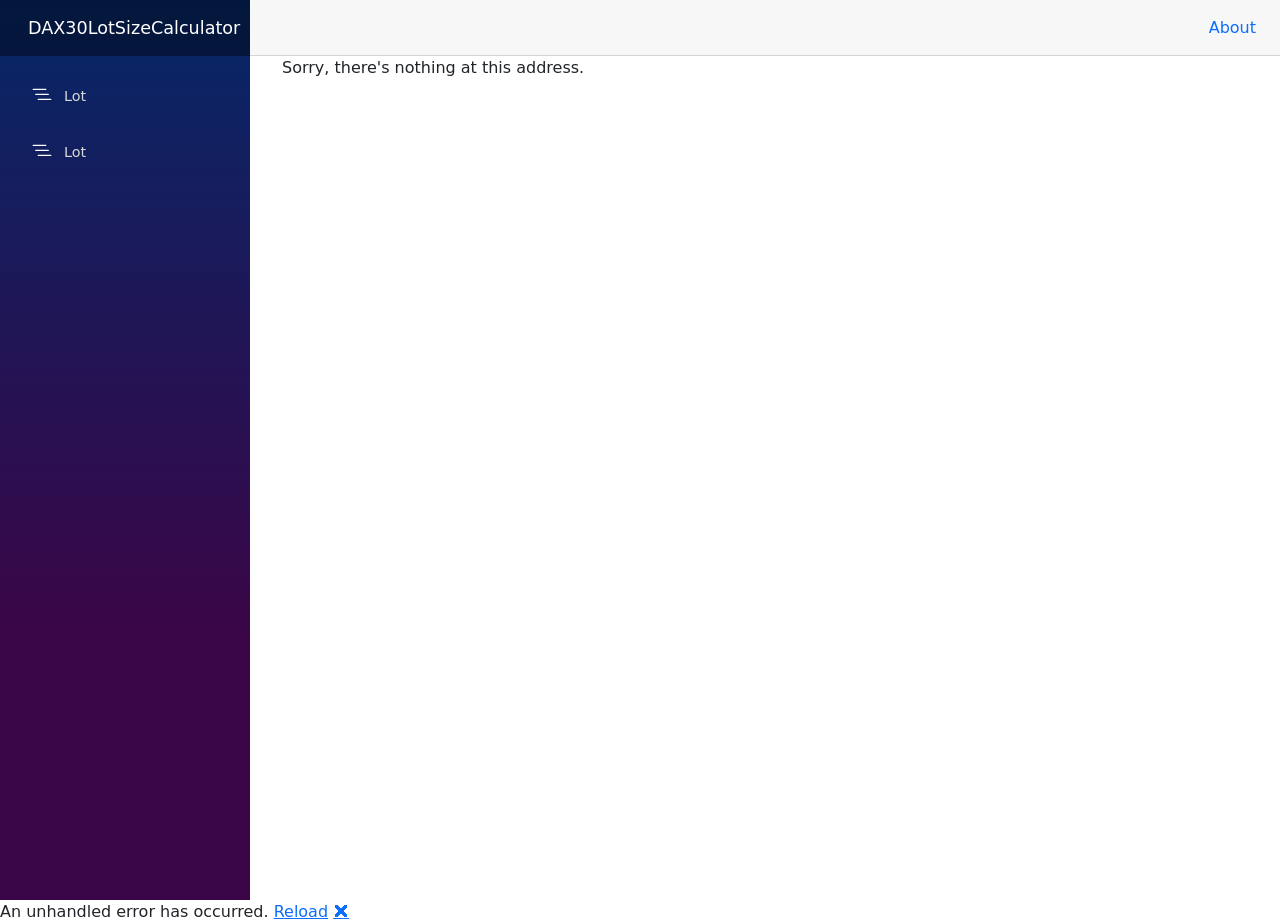
==== index.html @ 3cb6d624 "Fresh publish for GitHub Pages (non-AOT)" ====
<!DOCTYPE html>
<html lang="en">

<head>
    <meta charset="utf-8" />
    <meta name="viewport" content="width=device-width, initial-scale=1.0" />
    <title>DAX30LotSizeCalculator</title>
    <base href="/" />
    <link rel="stylesheet" href="css/bootstrap/bootstrap.min.css" />
    <link rel="stylesheet" href="css/app.css" />
    <link rel="icon" type="image/png" href="favicon.png" />
    <link href="DAX30LotSizeCalculator.styles.css" rel="stylesheet" />
</head>

<body>
    <div id="app">
        <svg class="loading-progress">
            <circle r="40%" cx="50%" cy="50%" />
            <circle r="40%" cx="50%" cy="50%" />
        </svg>
        <div class="loading-progress-text"></div>
    </div>

    <div id="blazor-error-ui">
        An unhandled error has occurred.
        <a href="" class="reload">Reload</a>
        <a class="dismiss">🗙</a>
    </div>
    <script src="_framework/blazor.webassembly.js"></script>
    <script src="js/news.js"></script>
</body>

</html>
---- DAX30LotSizeCalculator.styles.css ----
/* /Layout/MainLayout.razor.rz.scp.css */
.page[b-iaeozz6rfu] {
    position: relative;
    display: flex;
    flex-direction: column;
}

main[b-iaeozz6rfu] {
    flex: 1;
}

.sidebar[b-iaeozz6rfu] {
    background-image: linear-gradient(180deg, rgb(5, 39, 103) 0%, #3a0647 70%);
}

.top-row[b-iaeozz6rfu] {
    background-color: #f7f7f7;
    border-bottom: 1px solid #d6d5d5;
    justify-content: flex-end;
    height: 3.5rem;
    display: flex;
    align-items: center;
}

    .top-row[b-iaeozz6rfu]  a, .top-row[b-iaeozz6rfu]  .btn-link {
        white-space: nowrap;
        margin-left: 1.5rem;
        text-decoration: none;
    }

    .top-row[b-iaeozz6rfu]  a:hover, .top-row[b-iaeozz6rfu]  .btn-link:hover {
        text-decoration: underline;
    }

    .top-row[b-iaeozz6rfu]  a:first-child {
        overflow: hidden;
        text-overflow: ellipsis;
    }

@media (max-width: 640.98px) {
    .top-row[b-iaeozz6rfu] {
        justify-content: space-between;
    }

    .top-row[b-iaeozz6rfu]  a, .top-row[b-iaeozz6rfu]  .btn-link {
        margin-left: 0;
    }
}

@media (min-width: 641px) {
    .page[b-iaeozz6rfu] {
        flex-direction: row;
    }

    .sidebar[b-iaeozz6rfu] {
        width: 250px;
        height: 100vh;
        position: sticky;
        top: 0;
    }

    .top-row[b-iaeozz6rfu] {
        position: sticky;
        top: 0;
        z-index: 1;
    }

    .top-row.auth[b-iaeozz6rfu]  a:first-child {
        flex: 1;
        text-align: right;
        width: 0;
    }

    .top-row[b-iaeozz6rfu], article[b-iaeozz6rfu] {
        padding-left: 2rem !important;
        padding-right: 1.5rem !important;
    }
}
/* /Layout/NavMenu.razor.rz.scp.css */
.navbar-toggler[b-yo8gqzrdax] {
    background-color: rgba(255, 255, 255, 0.1);
}

.top-row[b-yo8gqzrdax] {
    height: 3.5rem;
    background-color: rgba(0,0,0,0.4);
}

.navbar-brand[b-yo8gqzrdax] {
    font-size: 1.1rem;
}

.bi[b-yo8gqzrdax] {
    display: inline-block;
    position: relative;
    width: 1.25rem;
    height: 1.25rem;
    margin-right: 0.75rem;
    top: -1px;
    background-size: cover;
}

.bi-house-door-fill-nav-menu[b-yo8gqzrdax] {
    background-image: url("data:image/svg+xml,%3Csvg xmlns='http://www.w3.org/2000/svg' width='16' height='16' fill='white' class='bi bi-house-door-fill' viewBox='0 0 16 16'%3E%3Cpath d='M6.5 14.5v-3.505c0-.245.25-.495.5-.495h2c.25 0 .5.25.5.5v3.5a.5.5 0 0 0 .5.5h4a.5.5 0 0 0 .5-.5v-7a.5.5 0 0 0-.146-.354L13 5.793V2.5a.5.5 0 0 0-.5-.5h-1a.5.5 0 0 0-.5.5v1.293L8.354 1.146a.5.5 0 0 0-.708 0l-6 6A.5.5 0 0 0 1.5 7.5v7a.5.5 0 0 0 .5.5h4a.5.5 0 0 0 .5-.5Z'/%3E%3C/svg%3E");
}

.bi-plus-square-fill-nav-menu[b-yo8gqzrdax] {
    background-image: url("data:image/svg+xml,%3Csvg xmlns='http://www.w3.org/2000/svg' width='16' height='16' fill='white' class='bi bi-plus-square-fill' viewBox='0 0 16 16'%3E%3Cpath d='M2 0a2 2 0 0 0-2 2v12a2 2 0 0 0 2 2h12a2 2 0 0 0 2-2V2a2 2 0 0 0-2-2H2zm6.5 4.5v3h3a.5.5 0 0 1 0 1h-3v3a.5.5 0 0 1-1 0v-3h-3a.5.5 0 0 1 0-1h3v-3a.5.5 0 0 1 1 0z'/%3E%3C/svg%3E");
}

.bi-list-nested-nav-menu[b-yo8gqzrdax] {
    background-image: url("data:image/svg+xml,%3Csvg xmlns='http://www.w3.org/2000/svg' width='16' height='16' fill='white' class='bi bi-list-nested' viewBox='0 0 16 16'%3E%3Cpath fill-rule='evenodd' d='M4.5 11.5A.5.5 0 0 1 5 11h10a.5.5 0 0 1 0 1H5a.5.5 0 0 1-.5-.5zm-2-4A.5.5 0 0 1 3 7h10a.5.5 0 0 1 0 1H3a.5.5 0 0 1-.5-.5zm-2-4A.5.5 0 0 1 1 3h10a.5.5 0 0 1 0 1H1a.5.5 0 0 1-.5-.5z'/%3E%3C/svg%3E");
}

.nav-item[b-yo8gqzrdax] {
    font-size: 0.9rem;
    padding-bottom: 0.5rem;
}

    .nav-item:first-of-type[b-yo8gqzrdax] {
        padding-top: 1rem;
    }

    .nav-item:last-of-type[b-yo8gqzrdax] {
        padding-bottom: 1rem;
    }

    .nav-item[b-yo8gqzrdax]  a {
        color: #d7d7d7;
        border-radius: 4px;
        height: 3rem;
        display: flex;
        align-items: center;
        line-height: 3rem;
    }

.nav-item[b-yo8gqzrdax]  a.active {
    background-color: rgba(255,255,255,0.37);
    color: white;
}

.nav-item[b-yo8gqzrdax]  a:hover {
    background-color: rgba(255,255,255,0.1);
    color: white;
}

@media (min-width: 641px) {
    .navbar-toggler[b-yo8gqzrdax] {
        display: none;
    }

    .collapse[b-yo8gqzrdax] {
        /* Never collapse the sidebar for wide screens */
        display: block;
    }
    
    .nav-scrollable[b-yo8gqzrdax] {
        /* Allow sidebar to scroll for tall menus */
        height: calc(100vh - 3.5rem);
        overflow-y: auto;
    }
}
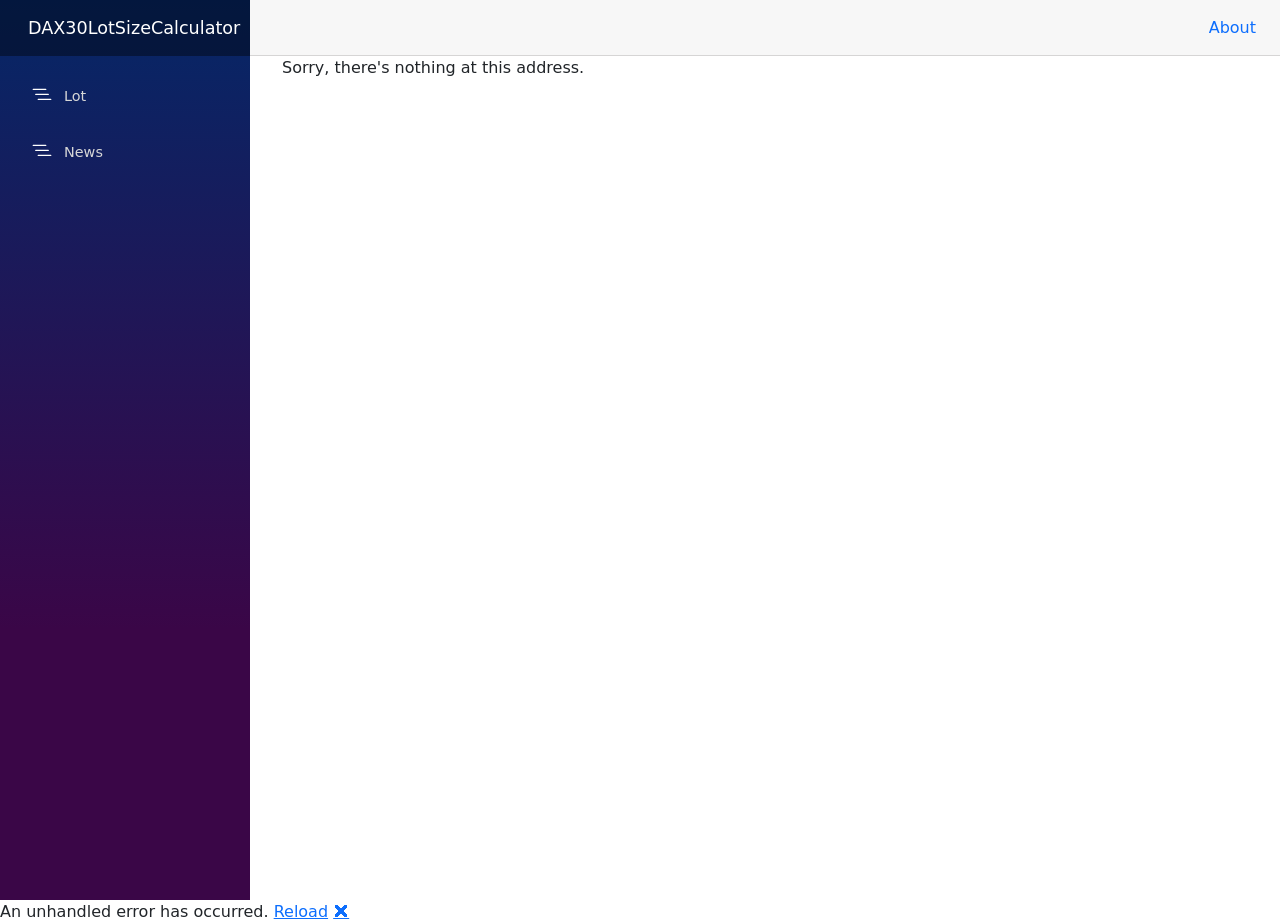
==== commit 980a4ebd: "Fix news.js path" ====
--- a/index.html
+++ b/index.html
@@ -2,6 +2,7 @@
 <html lang="en">
 
 <head>
+    <script src="news.js"></script>
     <meta charset="utf-8" />
     <meta name="viewport" content="width=device-width, initial-scale=1.0" />
     <title>DAX30LotSizeCalculator</title>
@@ -27,7 +28,7 @@
         <a class="dismiss">🗙</a>
     </div>
     <script src="_framework/blazor.webassembly.js"></script>
-    <script src="js/news.js"></script>
+    <script src="news.js"></script>
 </body>
 
 </html>
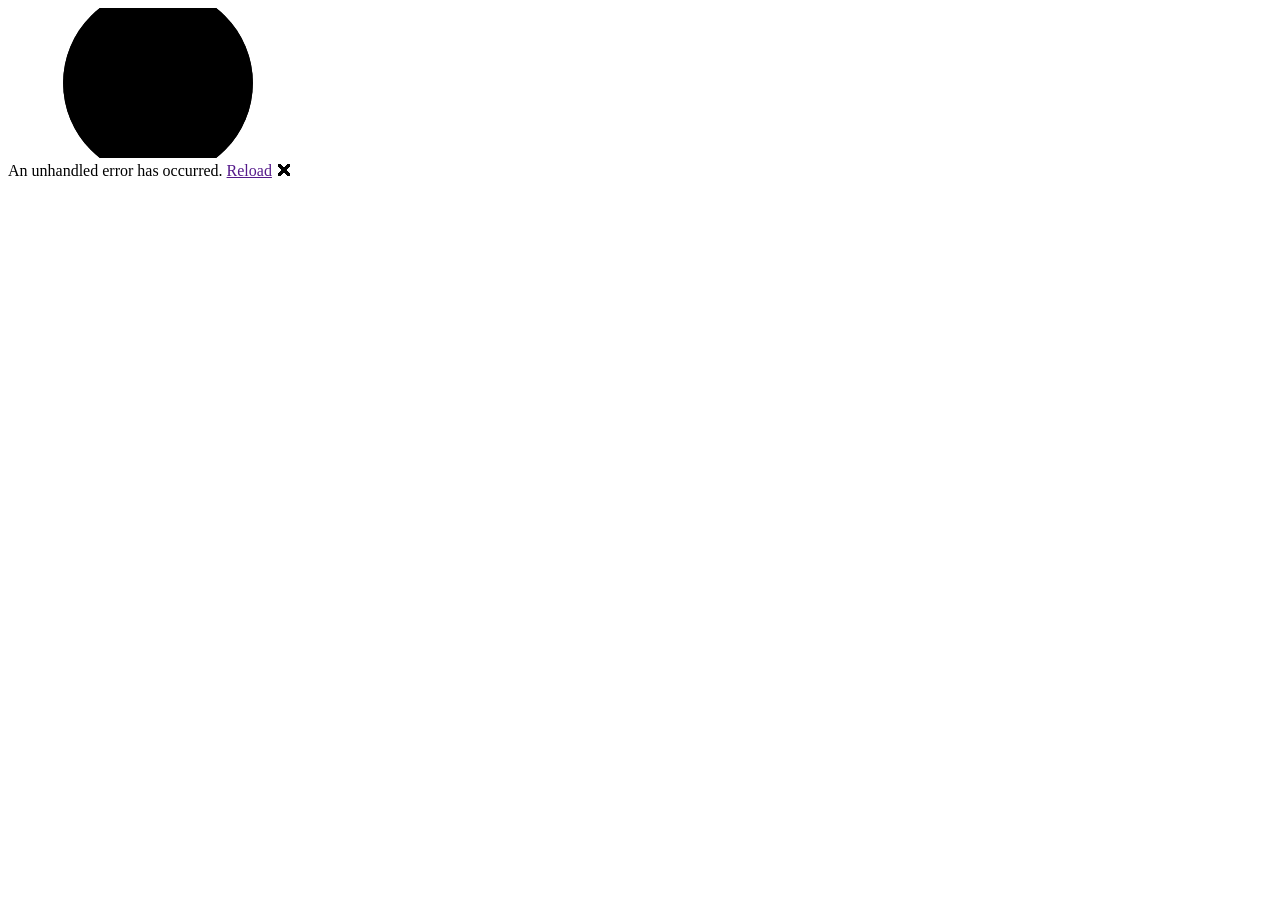
==== commit 6fa83a36: "Update index.html" ====
--- a/index.html
+++ b/index.html
@@ -6,7 +6,7 @@
     <meta charset="utf-8" />
     <meta name="viewport" content="width=device-width, initial-scale=1.0" />
     <title>DAX30LotSizeCalculator</title>
-    <base href="/" />
+    <base href="/dax30calculator/" />
     <link rel="stylesheet" href="css/bootstrap/bootstrap.min.css" />
     <link rel="stylesheet" href="css/app.css" />
     <link rel="icon" type="image/png" href="favicon.png" />
--- a/css/app.css
+++ b/css/app.css
@@ -0,0 +1,129 @@
+﻿html, body {
+    font-family: 'Helvetica Neue', Helvetica, Arial, sans-serif;
+}
+
+h1:focus {
+    outline: none;
+}
+
+a, .btn-link {
+    color: #0071c1;
+}
+
+.btn-primary {
+    color: #fff;
+    background-color: #1b6ec2;
+    border-color: #1861ac;
+}
+
+.btn:focus, .btn:active:focus, .btn-link.nav-link:focus, .form-control:focus, .form-check-input:focus {
+  box-shadow: 0 0 0 0.1rem white, 0 0 0 0.25rem #258cfb;
+}
+
+.content {
+    padding-top: 1.1rem;
+}
+
+.valid.modified:not([type=checkbox]) {
+    outline: 1px solid #26b050;
+}
+
+.invalid {
+    outline: 1px solid red;
+}
+
+.validation-message {
+    color: red;
+}
+
+#blazor-error-ui {
+    background: lightyellow;
+    bottom: 0;
+    box-shadow: 0 -1px 2px rgba(0, 0, 0, 0.2);
+    display: none;
+    left: 0;
+    padding: 0.6rem 1.25rem 0.7rem 1.25rem;
+    position: fixed;
+    width: 100%;
+    z-index: 1000;
+}
+
+    #blazor-error-ui .dismiss {
+        cursor: pointer;
+        position: absolute;
+        right: 0.75rem;
+        top: 0.5rem;
+    }
+
+.blazor-error-boundary {
+    background: url([data-uri]) no-repeat 1rem/1.8rem, #b32121;
+    padding: 1rem 1rem 1rem 3.7rem;
+    color: white;
+}
+
+    .blazor-error-boundary::after {
+        content: "An error has occurred."
+    }
+
+.loading-progress {
+    position: relative;
+    display: block;
+    width: 8rem;
+    height: 8rem;
+    margin: 20vh auto 1rem auto;
+}
+
+    .loading-progress circle {
+        fill: none;
+        stroke: #e0e0e0;
+        stroke-width: 0.6rem;
+        transform-origin: 50% 50%;
+        transform: rotate(-90deg);
+    }
+
+        .loading-progress circle:last-child {
+            stroke: #1b6ec2;
+            stroke-dasharray: calc(3.141 * var(--blazor-load-percentage, 0%) * 0.8), 500%;
+            transition: stroke-dasharray 0.05s ease-in-out;
+        }
+
+.loading-progress-text {
+    position: absolute;
+    text-align: center;
+    font-weight: bold;
+    inset: calc(20vh + 3.25rem) 0 auto 0.2rem;
+}
+
+    .loading-progress-text:after {
+        content: var(--blazor-load-percentage-text, "Loading");
+    }
+
+code {
+    color: #c02d76;
+}
+/* темен картичка-рам околу TradingView iframe-от */
+.cal-shell {
+    background: #0f1220; /* темна подлога */
+    border: 1px solid #20243b; /* тенка рамка */
+    border-radius: 12px;
+    padding: 12px;
+    box-shadow: 0 6px 24px rgba(0,0,0,.35);
+}
+
+/* пример за темни табови/копчиња над календарот (ако користиш Bootstrap) */
+.nav-tabs .nav-link {
+    color: #9aa3b2;
+    border: 0;
+}
+
+    .nav-tabs .nav-link.active {
+        color: #fff;
+        background: #20243b;
+        border-radius: 8px;
+    }
+
+body {
+    background: #0b0e19; /* опционално темна позадина за цела страница */
+    color: #e7eaf3;
+}
+
